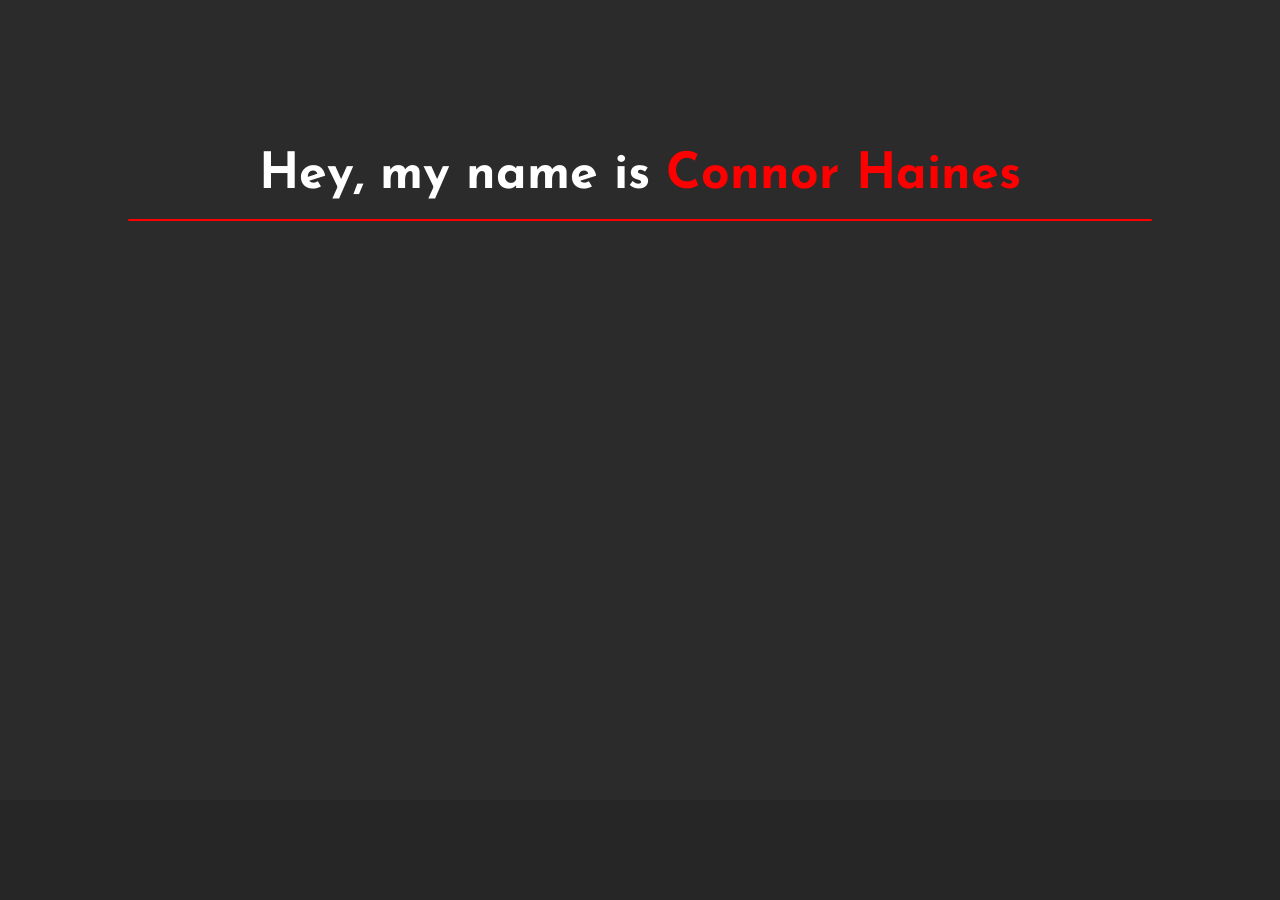
==== index.html @ 6bae1cd8 "Improved accuracy of text info" ====
<!DOCTYPE html>

<html>
  <head>
    <meta charset="UTF-8" />
    <title>Connor Haines</title>

    <!--Social Media Thumbnail -->
    <meta property="og:image" content="images/socialthumbnail.png" />

    <meta property="og:title" content="Connor Haines' Portfolio" />
    <meta
      property="og:description"
      content="Learn about me on my personal web portfolio, built 100% from scratch!"
    />

    <link rel="stylesheet" href="styles.css" />
    <script type="text/javascript" src="scripts.js"></script>

    <link
      href="https://fonts.googleapis.com/css2?family=Josefin+Sans&display=swap"
      rel="stylesheet"
    />

    <link rel="shortcut icon" href="images/icon.ico" type="image/x-icon" />
  </head>

  <body id="start" onload="animateOpen()">
    <h1 class="mainText" id="mainText">
      Hey, my name is
      <p class="name">Connor Haines</p>
    </h1>
    <div class="topLine" id="topLine"></div>

    <div class="cover" id="cover"></div>

    <h2 class="welcome" id="welcome">
      I'm a CS student at Western University and a Software Development Intern
      at J.D. Power, welcome to my personal website!
    </h2>

    <div class="stuffDiv">
      <p class="detailText" id="message">
        Here you can find some useful resources to get in contact or learn more
        about me. Feel free to send me an email or check out some of my latest
        projects on LinkedIn and GitHub!
      </p>

      <div class="iconDiv" id="icons">
        <a
          href="https://www.linkedin.com/in/connor-haines2033/"
          target="_blank"
          class="iconLink"
        >
          <img src="images/linkedin.png" class="icon" id="icon1" />
        </a>
        <a
          href="Resume%20-%20Connor%20Haines.pdf"
          target="_blank"
          class="iconLink"
        >
          <img src="images/resume.png" class="icon" id="icon2" />
        </a>
        <br />
        <a
          href="mailto:connor2033@gmail.com"
          class="iconLink"
          title="connor2033@gmail.com"
        >
          <img src="images/email.png" class="icon" id="icon4" />
        </a>
        <a
          href="https://github.com/connor2033"
          target="_blank"
          class="iconLink"
        >
          <img src="images/github.png" class="icon" id="icon3" />
        </a>
      </div>
    </div>

    <div class="midLine" id="midLine"></div>

    <div class="footer">
      <div class="footerInfo" id="footer">
        <p>
          Photography:
          <a href="https://www.instagram.com/hainesphotos/" target="_blank"
            >@hainesphotos</a
          >
        </p>

        <p>
          Email:
          <a href="mailto:connor2033@gmail.com" target="_blank"
            >connor2033@gmail.com</a
          >
        </p>

        <p>
          Website developed by
          <a
            href="https://www.linkedin.com/in/connor-haines2033/"
            target="_blank"
            >Connor Haines</a
          >
        </p>
      </div>
    </div>
  </body>
</html>
---- styles.css ----
body{
    margin: 0;
    width: 100%;
    background-color: #2b2b2b;
    
    opacity: 1;
    transition: opacity 3s;
}

a{
    text-decoration: none;
}

.mainText{
    color: white;
    width: 80%;
    margin-left: 10%;
    text-align: center;

    margin-top: 150px;
    
    font-size: 50px;
    font-family: 'Josefin Sans';
    
    position: relative;
    top: 100px;
    transition: all 1s;
    
    z-index: -2;
}

.name{
    display: inline;
    color: red;
}


.welcome{
    color: white;
    width: 70%;
    margin-left: 15%;
    margin-right: 15%;
    
    margin-top: 80px;
    
    text-align: center;
 
    font-family: 'Josefin Sans';
    
    opacity: 0;
    transition: opacity 2s;
}


.stuffDiv{
    width: 100%;
    margin-top: 80px;
}


.detailText{
    color: white;
    transition: all 1.5s ease;
    
    width: 25%;
    margin-left: 25%;
    margin-right: 0%;
    
    display: inline-block;
    
    vertical-align: top;
    padding-top: 30px;
    padding-bottom: 100px;
    
    line-height: 1.5;
    font-size: 20px;
    font-family: 'Josefin Sans';
    
    opacity: 0;
}




.iconDiv{
    transition: all 1.5s ease;
    color: white;
    
    width: 30%;
    margin-left: 0%;    
    
    display: inline-block;
    
    line-height: 1.5;
    font-family: sans-serif;
    
    left: -40%;
}

.icon{
    width: 35%;
    max-width: 125px; 
    
    transition: all 0.5s ease;
    margin: 20px;
    
    position: relative;
    top: 0px;
    
    opacity: 0;
}

.icon:hover{
    top: -10px;
}



.midLine{
    content: "";
    background: white;
    
    border-radius: 50px;

    vertical-align: middle;
    
    width: 2px;
    height: 0vh;
    margin: 0;
    
    position: absolute;
    left: 50%;
    top: 600px;
    
    transition: all 1s;
}


.topLine{
    content: "";
    background: red;
    
    border-radius: 50px;

    display: block;
    align-content: center;

    width: 0%;
    height: 2px;
    
    position: relative;
    left: 50%;
    top: -16px;

    
    transition: all 1s;
}



.cover{
    content: "";
    background: #2b2b2b;
    margin: 0;
    
    width: 80%;
    height: 100px;
    
    position: absolute;
    left: 10%;
    top: 219px;
    
    z-index: -1;    
    
}


.footer{
    width: 100%;
    height: 100px;
    
    position: absolute;
    bottom: 0;
    text-align: center;
    
    background: #262626;
    
}

.footerInfo{
    color: #707070;
    
    font-family: 'Josefin Sans';
    font-size: 16px;
    
    margin-top: 20px;
    line-height: 0.5;
    
    transition: opacity 3s ease;
    opacity: 0;
}

.footerInfo a{
    color: #909090;
}
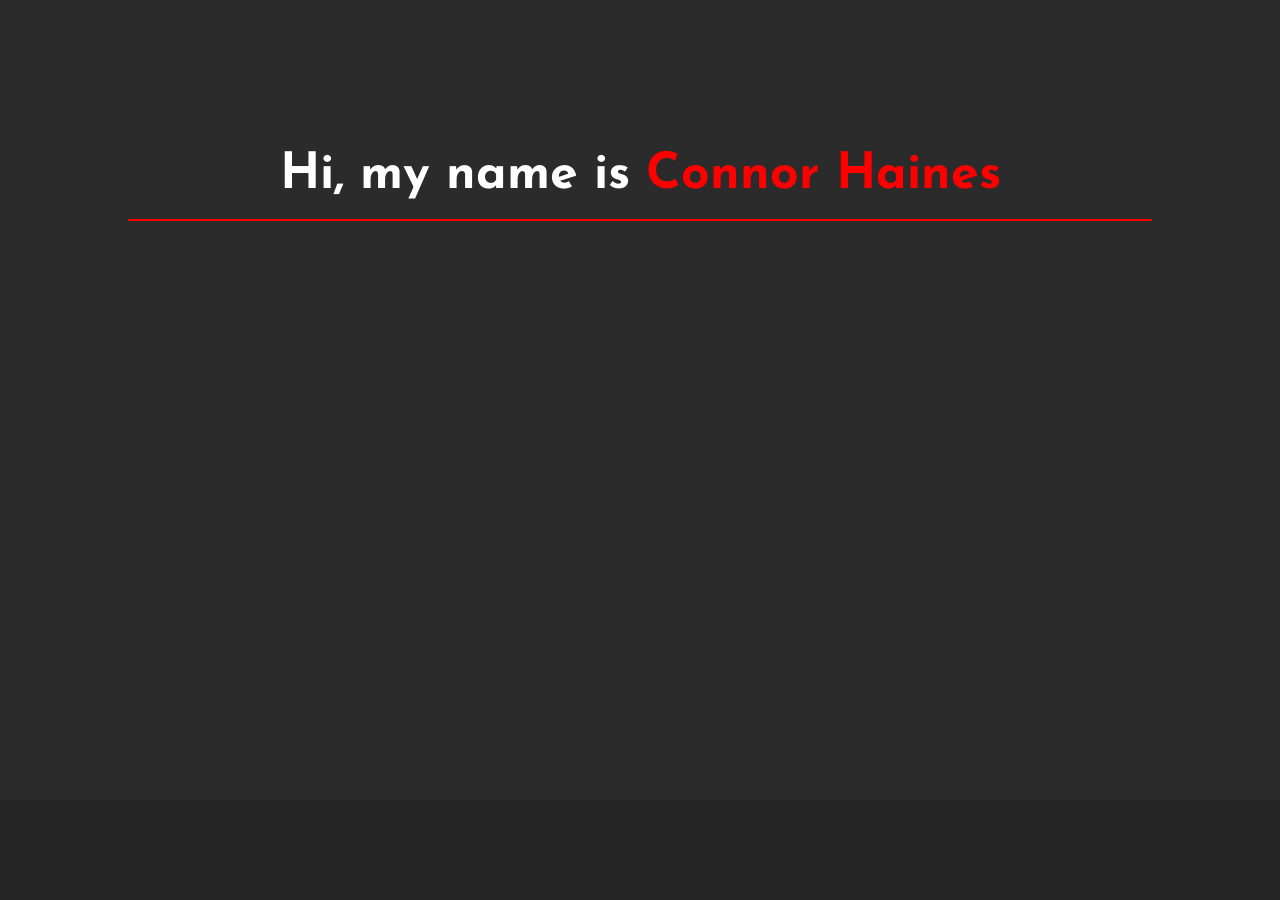
==== commit c7f92922: "Updated landing page wording" ====
--- a/index.html
+++ b/index.html
@@ -27,7 +27,7 @@
 
   <body id="start" onload="animateOpen()">
     <h1 class="mainText" id="mainText">
-      Hey, my name is
+      Hi, my name is
       <p class="name">Connor Haines</p>
     </h1>
     <div class="topLine" id="topLine"></div>
@@ -35,8 +35,7 @@
     <div class="cover" id="cover"></div>
 
     <h2 class="welcome" id="welcome">
-      I'm a CS student at Western University and a Software Development Intern
-      at J.D. Power, welcome to my personal website!
+      I'm a 4th year CS student at Western University, graduating in Spring 2023. Welcome to my website!
     </h2>
 
     <div class="stuffDiv">
--- a/styles.css
+++ b/styles.css
@@ -1,207 +1,196 @@
-body{
-    margin: 0;
-    width: 100%;
-    background-color: #2b2b2b;
-    
-    opacity: 1;
-    transition: opacity 3s;
+body {
+  margin: 0;
+  width: 100%;
+  background-color: #2b2b2b;
+
+  opacity: 1;
+  transition: opacity 3s;
 }
 
-a{
-    text-decoration: none;
+a {
+  text-decoration: none;
 }
 
-.mainText{
-    color: white;
-    width: 80%;
-    margin-left: 10%;
-    text-align: center;
+.mainText {
+  color: white;
+  width: 80%;
+  margin-left: 10%;
+  text-align: center;
 
-    margin-top: 150px;
-    
-    font-size: 50px;
-    font-family: 'Josefin Sans';
-    
-    position: relative;
-    top: 100px;
-    transition: all 1s;
-    
-    z-index: -2;
+  margin-top: 150px;
+
+  font-size: 50px;
+  font-family: "Josefin Sans";
+
+  position: relative;
+  top: 100px;
+  transition: all 1s;
+
+  z-index: -2;
 }
 
-.name{
-    display: inline;
-    color: red;
+.name {
+  display: inline;
+  color: red;
 }
 
+.welcome {
+  color: white;
+  width: 70%;
+  margin-left: 15%;
+  margin-right: 15%;
 
-.welcome{
-    color: white;
-    width: 70%;
-    margin-left: 15%;
-    margin-right: 15%;
-    
-    margin-top: 80px;
-    
-    text-align: center;
- 
-    font-family: 'Josefin Sans';
-    
-    opacity: 0;
-    transition: opacity 2s;
+  margin-top: 80px;
+
+  text-align: center;
+
+  font-family: "Josefin Sans";
+
+  opacity: 0;
+  transition: opacity 2s;
 }
 
-
-.stuffDiv{
-    width: 100%;
-    margin-top: 80px;
+.stuffDiv {
+  width: 100%;
+  margin-top: 80px;
 }
 
+.detailText {
+  color: white;
+  transition: all 1.5s ease;
 
-.detailText{
-    color: white;
-    transition: all 1.5s ease;
-    
-    width: 25%;
-    margin-left: 25%;
-    margin-right: 0%;
-    
-    display: inline-block;
-    
-    vertical-align: top;
-    padding-top: 30px;
-    padding-bottom: 100px;
-    
-    line-height: 1.5;
-    font-size: 20px;
-    font-family: 'Josefin Sans';
-    
-    opacity: 0;
+  width: 25%;
+  margin-left: 25%;
+  margin-right: 0%;
+
+  display: inline-block;
+
+  vertical-align: top;
+  padding-top: 30px;
+  padding-bottom: 100px;
+
+  line-height: 1.5;
+  font-size: 20px;
+  font-family: "Josefin Sans";
+
+  opacity: 0;
 }
 
+.iconDiv {
+  transition: all 1.5s ease;
+  color: white;
 
+  width: 30%;
+  margin-left: 0%;
 
+  display: inline-block;
 
-.iconDiv{
-    transition: all 1.5s ease;
-    color: white;
-    
-    width: 30%;
-    margin-left: 0%;    
-    
-    display: inline-block;
-    
-    line-height: 1.5;
-    font-family: sans-serif;
-    
-    left: -40%;
+  line-height: 1.5;
+  font-family: sans-serif;
+
+  left: -40%;
 }
 
-.icon{
-    width: 35%;
-    max-width: 125px; 
-    
-    transition: all 0.5s ease;
-    margin: 20px;
-    
-    position: relative;
-    top: 0px;
-    
-    opacity: 0;
+.icon {
+  width: 35%;
+  max-width: 125px;
+
+  transition: all 0.5s ease;
+  margin: 20px;
+
+  position: relative;
+  top: 0px;
+
+  opacity: 0;
 }
 
-.icon:hover{
-    top: -10px;
+.icon:hover {
+  top: -10px;
 }
 
+.midLine {
+  content: "";
+  background: white;
 
+  border-radius: 50px;
 
-.midLine{
-    content: "";
-    background: white;
-    
-    border-radius: 50px;
+  vertical-align: middle;
 
-    vertical-align: middle;
-    
-    width: 2px;
-    height: 0vh;
-    margin: 0;
-    
-    position: absolute;
-    left: 50%;
-    top: 600px;
-    
-    transition: all 1s;
+  width: 2px;
+  height: 0vh;
+  margin: 0;
+
+  position: absolute;
+  left: 50%;
+  top: 600px;
+
+  transition: all 1s;
 }
 
-
-.topLine{
-    content: "";
-    background: red;
-    
-    border-radius: 50px;
-
-    display: block;
-    align-content: center;
-
-    width: 0%;
-    height: 2px;
-    
-    position: relative;
-    left: 50%;
-    top: -16px;
-
-    
-    transition: all 1s;
+@media screen and (max-width: 550px) {
+  .midLine {
+    top: 800px;
+  }
 }
 
+.topLine {
+  content: "";
+  background: red;
 
+  border-radius: 50px;
 
-.cover{
-    content: "";
-    background: #2b2b2b;
-    margin: 0;
-    
-    width: 80%;
-    height: 100px;
-    
-    position: absolute;
-    left: 10%;
-    top: 219px;
-    
-    z-index: -1;    
-    
+  display: block;
+  align-content: center;
+
+  width: 0%;
+  height: 2px;
+
+  position: relative;
+  left: 50%;
+  top: -16px;
+
+  transition: all 1s;
 }
 
+.cover {
+  content: "";
+  background: #2b2b2b;
+  margin: 0;
 
-.footer{
-    width: 100%;
-    height: 100px;
-    
-    position: absolute;
-    bottom: 0;
-    text-align: center;
-    
-    background: #262626;
-    
+  width: 80%;
+  height: 100px;
+
+  position: absolute;
+  left: 10%;
+  top: 219px;
+
+  z-index: -1;
 }
 
-.footerInfo{
-    color: #707070;
-    
-    font-family: 'Josefin Sans';
-    font-size: 16px;
-    
-    margin-top: 20px;
-    line-height: 0.5;
-    
-    transition: opacity 3s ease;
-    opacity: 0;
+.footer {
+  width: 100%;
+  height: 100px;
+
+  position: absolute;
+  bottom: 0;
+  text-align: center;
+
+  background: #262626;
 }
 
-.footerInfo a{
-    color: #909090;
+.footerInfo {
+  color: #707070;
+
+  font-family: "Josefin Sans";
+  font-size: 16px;
+
+  margin-top: 20px;
+  line-height: 0.5;
+
+  transition: opacity 3s ease;
+  opacity: 0;
 }
 
-
+.footerInfo a {
+  color: #909090;
+}
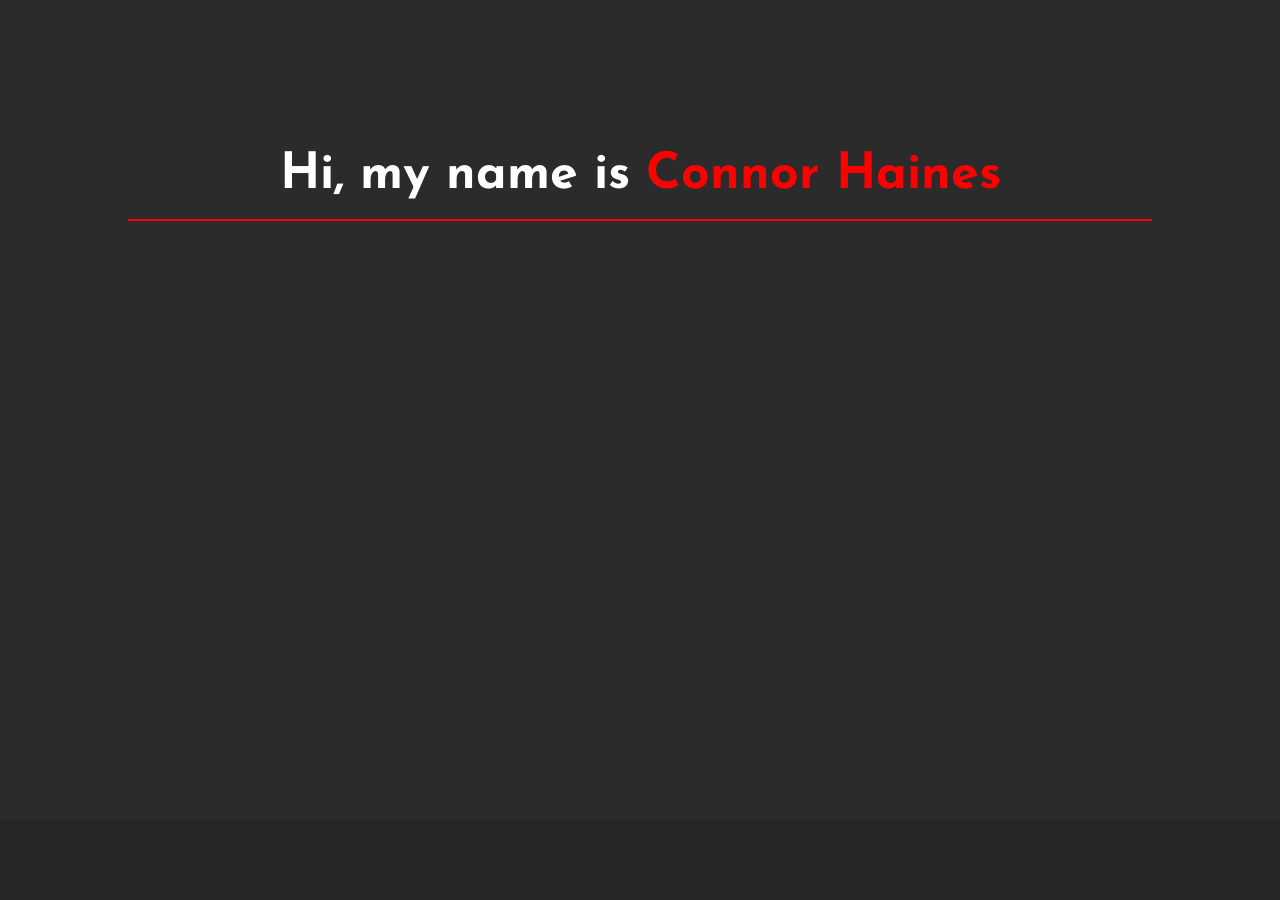
==== commit 8d91623d: "November 2023 updates" ====
--- a/index.html
+++ b/index.html
@@ -35,14 +35,12 @@
     <div class="cover" id="cover"></div>
 
     <h2 class="welcome" id="welcome">
-      I'm a 4th year CS student at Western University, graduating in Spring 2023. Welcome to my website!
+      I'm a Software Developer working on cutting edge data systems at <a href="https://www.jdpower.com/" target="_blank" style="text-decoration: none; color: #FFF;">J.D. Power</a>. Welcome to my website!
     </h2>
 
     <div class="stuffDiv">
       <p class="detailText" id="message">
-        Here you can find some useful resources to get in contact or learn more
-        about me. Feel free to send me an email or check out some of my latest
-        projects on LinkedIn and GitHub!
+        Here, you'll discover valuable resources to connect with me and learn more about my background. Feel free to send an email or explore my latest projects on LinkedIn and GitHub!
       </p>
 
       <div class="iconDiv" id="icons">
@@ -83,13 +81,6 @@
     <div class="footer">
       <div class="footerInfo" id="footer">
         <p>
-          Photography:
-          <a href="https://www.instagram.com/hainesphotos/" target="_blank"
-            >@hainesphotos</a
-          >
-        </p>
-
-        <p>
           Email:
           <a href="mailto:connor2033@gmail.com" target="_blank"
             >connor2033@gmail.com</a
--- a/styles.css
+++ b/styles.css
@@ -169,7 +169,7 @@
 
 .footer {
   width: 100%;
-  height: 100px;
+  height: 80px;
 
   position: absolute;
   bottom: 0;
